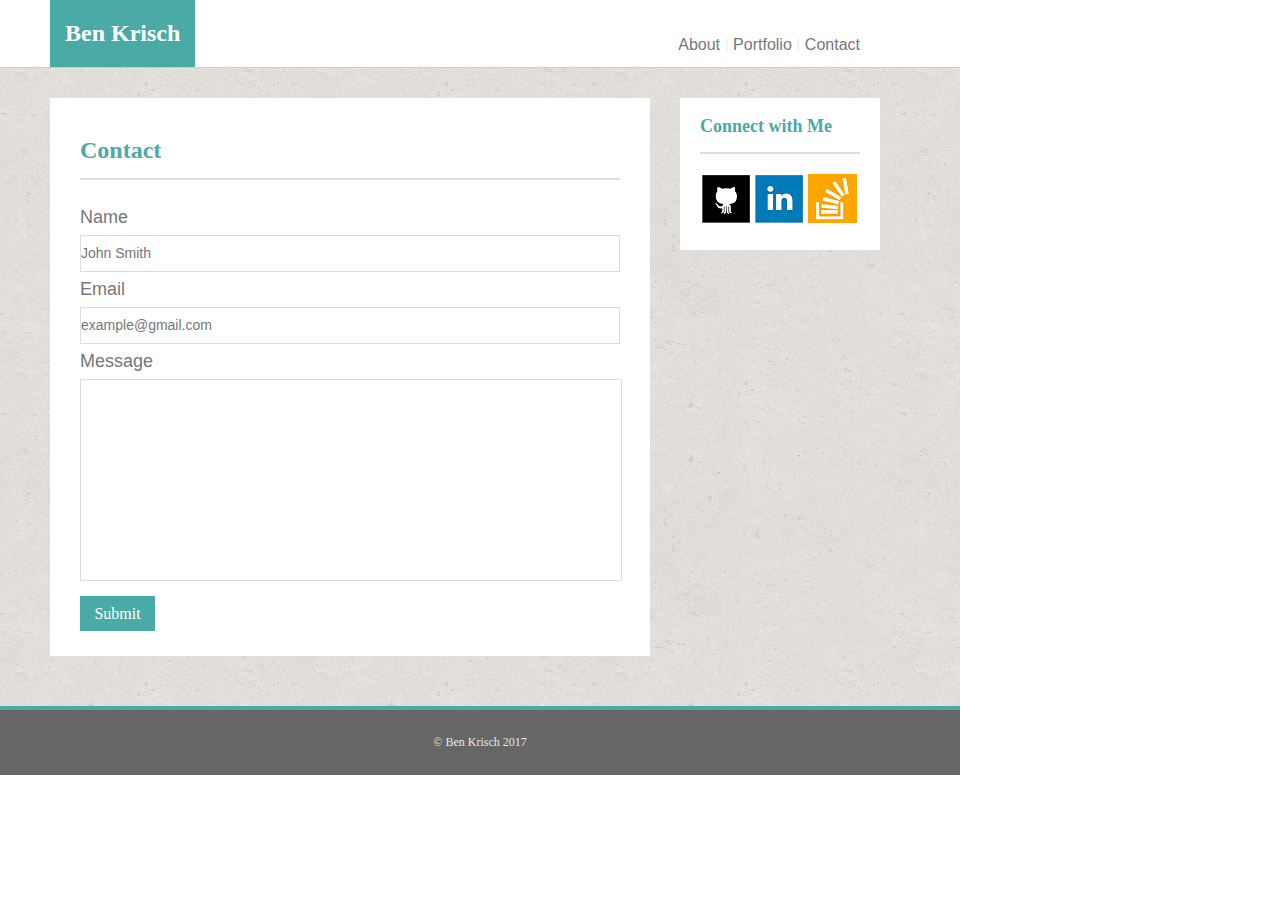
==== Basic-Portfolio/contact.html @ 49df3bce "Add files via upload" ====
<html>
	<head> 
	<meta charset="UTF-8">
	<title>Contact</title>
	<link rel="stylesheet" type="text/css" href="assets/css/style.css">
	</head>
		
		<body> 
			
			<div class="header">
			<h2 class="name">Ben Krisch</h2>
			
			<p class="navigate">About <font class="divider">| </font> Portfolio <font class="divider">|</font> Contact</p>
			</div>
				<div class ="content"> 
						
						<div class="bio"> 

						<h2 class="aboutme">Contact</h2>
						
						<div class="contactbody">
						Name
						<div class="contact"> 
						John Smith 
						</div>
						Email 
						<div class="contact">
						example@gmail.com 
						</div>
						Message 
						<div class="message"> 
						
						</div>

						</div> 

						<div class="submit"> 
						Submit 
						</div>


						

						</div> 
						<div class="connect">
							
							<h3>Connect with Me</h3> 
							<img src="assets/images/github.png" alt="github" title="github">
							<img src="assets/images/linkedin.png" alt="linkedin" title="linkedin">
							<img src="assets/images/stackoverflow.png" alt="stackoverflow" title="stackoverflow">

						</div>


							<div class="footer"> 

							&copy; Ben Krisch 2017 

							</div>

						</div> 



				</div>
			 


		</body>
</html>
---- Basic-Portfolio/assets/css/style.css ----
body {
	
	width: 960px; 
	margin: 0px;
}


.name {
	background: #4aaaa5;
	color: #FFFFFF;
	padding: 20px 15px 20px 15px; 
	text-align: center;
	margin-left: 50px; 
	font-family: 'Georgia', Times, Times New Roman, serif;
	float: left;  
	z-index: 2; 
	margin-bottom: 0px; 
	margin-top: 0px;
}

.navigate {
	float: right;
	margin-right: 100px;
	padding-top: 20px ; 
	font-family: 'Arial', 'Helvetica Neue', Helvetica, sans-serif;
	color: #777777; 
	margin-bottom: 0px;
} 

.divider { 
	 
	color: #f2f2f2;

 }
.content {
	
	background-image: url("../images/cork-wallet.png");
	clear: both;
	width: 960px; 
	z-index: 1;
	padding-top: 30px;
	border-top: solid;
	border-width: 1px;
	border-color: #cccccc;

} 

.bio {
	
	width: 540px;
	background: #FFFFFF;
	z-index: 2;
	margin-left: 50px; 
	margin-bottom: 50px;
	padding-left: 30px;
	padding-right: 30px; 
	line-height: 35px; 
	float: left;

} 

.aboutme {

	color: #4aaaa5;
	padding: 15px 10px 10px 0px;
	border-bottom: solid;
	border-width: 2px;
	border-color: #dddddd;
} 

#me {
	line-height: 35px; 
	font-family: 'Arial', 'Helvetica Neue', Helvetica, sans-serif;
	color: #777777;
}

#goat {
	float: left; 
	margin-right: 15px;
} 

.connect {

	width: 160px;
	background: #FFFFFF;
	margin-left: 10px;
	margin-right: 80px;
	padding-left: 20px;
	padding-right: 20px;
	padding-bottom: 25px;
	float: right;
	text-align: left;
} 


h3 {
	
	font-family: 'Georgia', Times, Times New Roman, serif;
	color: #4aaaa5;
	font-size: 18px;
	padding-bottom: 15px;
	border-bottom: solid;
	border-width: 2px;
	border-color: #dddddd;
}

img {

	float: left;
} 

.contactbody { 

	font-size: 18px;
	color: #777777; 
	font-family: 'Arial', 'Helvetica Neue', Helvetica, sans-serif; 
	
 }

.contact { 
	
border-style: solid;
border-width: 1px;
border-color: #dddddd; 
font-size: 14px;
color: #777777; 
font-weight: normal;

 } 

 .message { 
	
	border-style: solid;
	border-width: 1px;
	border-color: #dddddd;
	width: 540px;
	height: 200px;
	margin-bottom: 15px;

  } 

  .submit { 
	
	background: #4aaaa5;
	color: #FFFFFF; 
	text-align: center;
	font-size: 16px; 
	width: 75px; 
	margin-bottom: 25px;

   } 

   .animalsleft { 
	
	float: left;
	margin-right: 15px;
	margin-top: 15px;
	margin-bottom: 15px; 
	z-index: 1;
	position: relative;

    } 

    .animalsleft span {

	background: #4aaaa5;
	color: #FFFFFF; 
	text-align: center;
	font-size: 16px; 
	width: 250px; 
	float: left;
	z-index: 2;  
	position: absolute;
	left: 0px;
	top: 130px;

    }

    .animalsright { 

	float: right;
	margin-left: 15px;
	margin-top: 15px;
	margin-bottom: 15px;
	z-index: 1;
	position: relative;
		
     } 

     .animalsright span {

	background: #4aaaa5;
	color: #FFFFFF; 
	text-align: center;
	font-size: 16px; 
	width: 250px; 
	float: right;
	z-index: 2;  
	position: absolute;
	right: 0px;
	top: 130px;

    } 

    .animalsleftmid { 

	background: #4aaaa5;
	color: #FFFFFF; 
	text-align: center;
	font-size: 16px; 
	width: 250px; 
	float: left;
	z-index: 2;  
	position: absolute;
	left: 0px;
	top: 230px;

     }

     .animalsrightmid { 

	background: #4aaaa5;
	color: #FFFFFF; 
	text-align: center;
	font-size: 16px; 
	width: 250px; 
	float: left;
	z-index: 2;  
	position: absolute;
	right: 0px;
	top: 230px;

     }

     .animalsleftbot { 

	background: #4aaaa5;
	color: #FFFFFF; 
	text-align: center;
	font-size: 16px; 
	width: 250px; 
	float: left;
	z-index: 2;  
	position: absolute;
	left: 0px;
	top: 330px;

     }


.footer {
	
	clear: both;
	width: 100%;
	background: #666666;
	color: #e6e6e6; 
	font-size: 12px;
	padding-top: 25px;
	margin-top: 50px;
	padding-bottom: 25px;
	border-top: solid;
	border-width: 4px;
	border-color: #4aaaa5; 
	text-align: center;

}
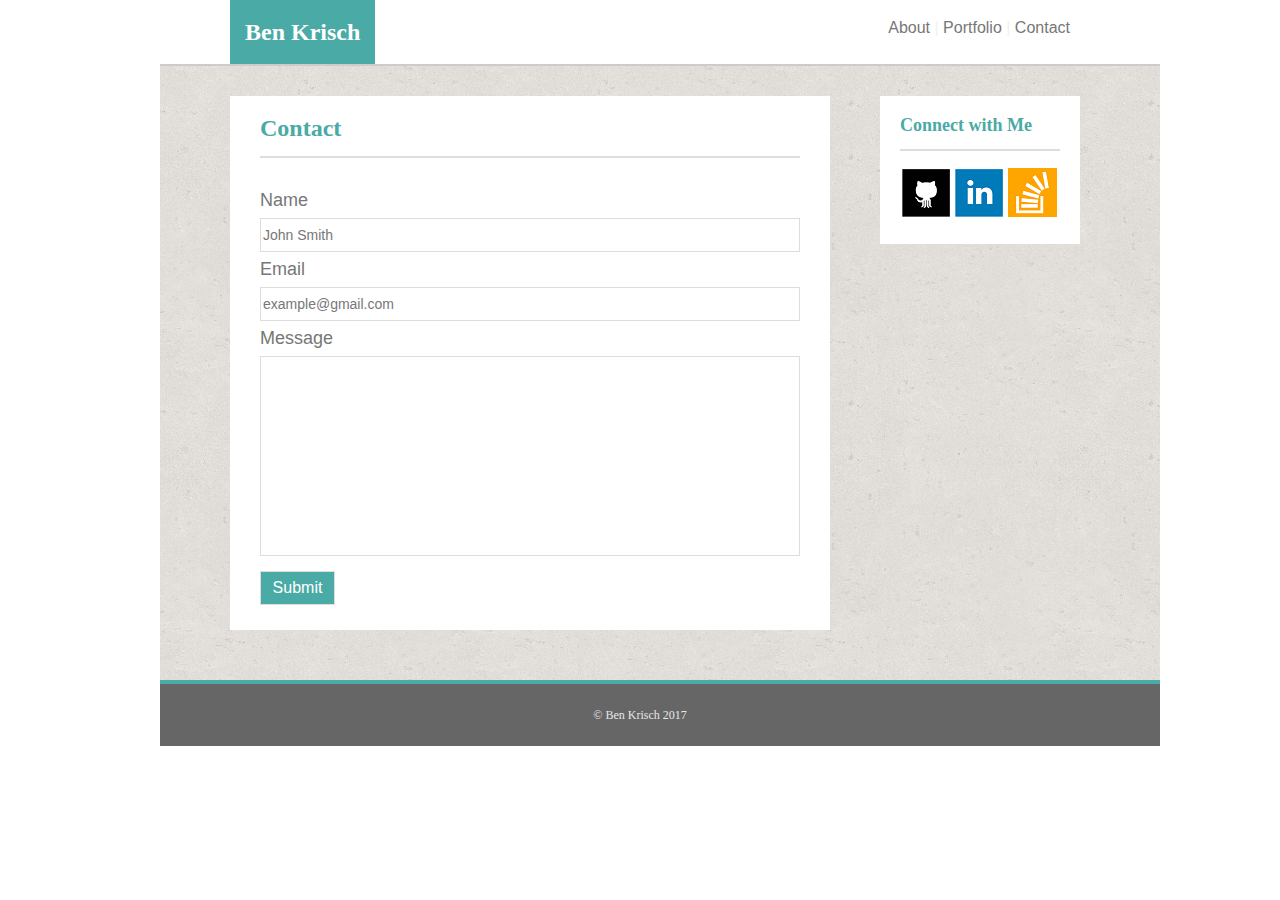
==== commit 457f15de: "Final Copy" ====
--- a/Basic-Portfolio/contact.html
+++ b/Basic-Portfolio/contact.html
@@ -2,15 +2,16 @@
 	<head> 
 	<meta charset="UTF-8">
 	<title>Contact</title>
+	<link rel="stylesheet" type="text/css" href="assets/css/reset.css">
 	<link rel="stylesheet" type="text/css" href="assets/css/style.css">
 	</head>
 		
 		<body> 
-			
+			<div class="comp">
 			<div class="header">
 			<h2 class="name">Ben Krisch</h2>
 			
-			<p class="navigate">About <font class="divider">| </font> Portfolio <font class="divider">|</font> Contact</p>
+			<p class="navigate"><a href="index.html">About </a><font class="divider">| </font> <a href="portfolio.html">Portfolio</a> <font class="divider">|</font><a href="contact.html"> Contact</a></p>
 			</div>
 				<div class ="content"> 
 						
@@ -20,23 +21,20 @@
 						
 						<div class="contactbody">
 						Name
-						<div class="contact"> 
-						John Smith 
-						</div>
+						<form class="contact" action="demo_form.asp">
+						<input type="text" name="Name" value="John Smith"> </form>
 						Email 
-						<div class="contact">
-						example@gmail.com 
-						</div>
+						<form class="contact" action="demo_form.asp">
+						<input type="text" name="Email" value="example@gmail.com"> </form>
 						Message 
-						<div class="message"> 
-						
-						</div>
+						<form class="message" action="demo_form.asp">
+						<input class ="message" type="text" name="Message" value=""> </form>
 
 						</div> 
 
-						<div class="submit"> 
-						Submit 
-						</div>
+						<input class="submit" type="submit" value="Submit"> 
+						
+						
 
 
 						
@@ -45,9 +43,9 @@
 						<div class="connect">
 							
 							<h3>Connect with Me</h3> 
-							<img src="assets/images/github.png" alt="github" title="github">
-							<img src="assets/images/linkedin.png" alt="linkedin" title="linkedin">
-							<img src="assets/images/stackoverflow.png" alt="stackoverflow" title="stackoverflow">
+							<a href="https://github.com/BenKrisch"><img src="assets/images/github.png" alt="github" title="github"></a>
+							<a href="https://www.linkedin.com/in/benkrisch"><img src="assets/images/linkedin.png" alt="linkedin" title="linkedin"></a>
+							<a href="http://stackoverflow.com/users/7367465/ben-krisch"><img src="assets/images/stackoverflow.png" alt="stackoverflow" title="stackoverflow"></a>
 
 						</div>
 
@@ -61,7 +59,7 @@
 						</div> 
 
 
-
+				</div>
 				</div>
 			 
 
--- a/Basic-Portfolio/assets/css/style.css
+++ b/Basic-Portfolio/assets/css/style.css
@@ -1,32 +1,58 @@
 
 body {
-	
-	width: 960px; 
-	margin: 0px;
-}
-
+ 	width: 100%;
+	margin: 0px; 
+}
+.comp { 
+margin: 0 auto;
+width: 960px;
+
+ }
+.header { 
+
+background-color: #FFFFFF;
+ }
+
+
+h2 { 
+
+	font-family: 'Georgia', Times, Times New Roman, serif; 
+	font-size: 1.5em; 
+	font-weight: bold;
+
+ }
 
 .name {
 	background: #4aaaa5;
 	color: #FFFFFF;
 	padding: 20px 15px 20px 15px; 
 	text-align: center;
-	margin-left: 50px; 
-	font-family: 'Georgia', Times, Times New Roman, serif;
+	margin-left: 70px; 
+	font-family: 'Georgia', Times, Times New Roman, serif; 
+	font-size: 1.5em; 
+	font-weight: bold;
 	float: left;  
 	z-index: 2; 
 	margin-bottom: 0px; 
-	margin-top: 0px;
+	margin-top: 0px; 
 }
 
 .navigate {
 	float: right;
-	margin-right: 100px;
+	margin-right: 50px;
 	padding-top: 20px ; 
 	font-family: 'Arial', 'Helvetica Neue', Helvetica, sans-serif;
 	color: #777777; 
 	margin-bottom: 0px;
 } 
+
+a {
+
+	font-family: 'Arial', 'Helvetica Neue', Helvetica, sans-serif;
+	color: #777777;
+	text-decoration: none;
+
+}
 
 .divider { 
 	 
@@ -40,9 +66,11 @@
 	width: 960px; 
 	z-index: 1;
 	padding-top: 30px;
+	padding-left:0px;
+	padding-right: 40px;
 	border-top: solid;
-	border-width: 1px;
-	border-color: #cccccc;
+	border-width: 2px;
+	border-color: #cccccc; 
 
 } 
 
@@ -51,7 +79,7 @@
 	width: 540px;
 	background: #FFFFFF;
 	z-index: 2;
-	margin-left: 50px; 
+	margin-left: 70px; 
 	margin-bottom: 50px;
 	padding-left: 30px;
 	padding-right: 30px; 
@@ -67,6 +95,7 @@
 	border-bottom: solid;
 	border-width: 2px;
 	border-color: #dddddd;
+	margin-bottom: 25px;
 } 
 
 #me {
@@ -85,12 +114,13 @@
 	width: 160px;
 	background: #FFFFFF;
 	margin-left: 10px;
-	margin-right: 80px;
+	margin-right: 40px;
 	padding-left: 20px;
 	padding-right: 20px;
 	padding-bottom: 25px;
 	float: right;
-	text-align: left;
+	text-align: left; 
+	font-size: 1.17em;
 } 
 
 
@@ -102,13 +132,29 @@
 	padding-bottom: 15px;
 	border-bottom: solid;
 	border-width: 2px;
-	border-color: #dddddd;
+	border-color: #dddddd; 
+	font-weight: bold; 
+	margin-top: 20px; 
+	margin-bottom: 15px;
 }
 
 img {
 
 	float: left;
 } 
+
+
+input { 
+
+	width: 540px; 
+	border-style: solid;
+	border-width: 1px;
+	border-color: #dddddd; 
+	font-size: 14px;
+	color: #777777; 
+	font-weight: normal;
+	line-height: 30px;
+ }
 
 .contactbody { 
 
@@ -119,10 +165,7 @@
  }
 
 .contact { 
-	
-border-style: solid;
-border-width: 1px;
-border-color: #dddddd; 
+	 
 font-size: 14px;
 color: #777777; 
 font-weight: normal;
@@ -131,12 +174,10 @@
 
  .message { 
 	
-	border-style: solid;
-	border-width: 1px;
-	border-color: #dddddd;
 	width: 540px;
 	height: 200px;
-	margin-bottom: 15px;
+	margin-bottom: 15px; 
+	text-align: top;
 
   } 
 
@@ -173,7 +214,7 @@
 	z-index: 2;  
 	position: absolute;
 	left: 0px;
-	top: 130px;
+	top: 140px;
 
     }
 
@@ -199,7 +240,7 @@
 	z-index: 2;  
 	position: absolute;
 	right: 0px;
-	top: 130px;
+	top: 140px;
 
     } 
 
@@ -214,7 +255,7 @@
 	z-index: 2;  
 	position: absolute;
 	left: 0px;
-	top: 230px;
+	top: 240px;
 
      }
 
@@ -229,7 +270,7 @@
 	z-index: 2;  
 	position: absolute;
 	right: 0px;
-	top: 230px;
+	top: 240px;
 
      }
 
@@ -244,7 +285,7 @@
 	z-index: 2;  
 	position: absolute;
 	left: 0px;
-	top: 330px;
+	top: 340px;
 
      }
 
@@ -257,8 +298,10 @@
 	color: #e6e6e6; 
 	font-size: 12px;
 	padding-top: 25px;
-	margin-top: 50px;
-	padding-bottom: 25px;
+	margin-top: 0px;
+	padding-bottom: 25px; 
+	padding-left: 0px; 
+	padding-right: 40px;
 	border-top: solid;
 	border-width: 4px;
 	border-color: #4aaaa5; 
